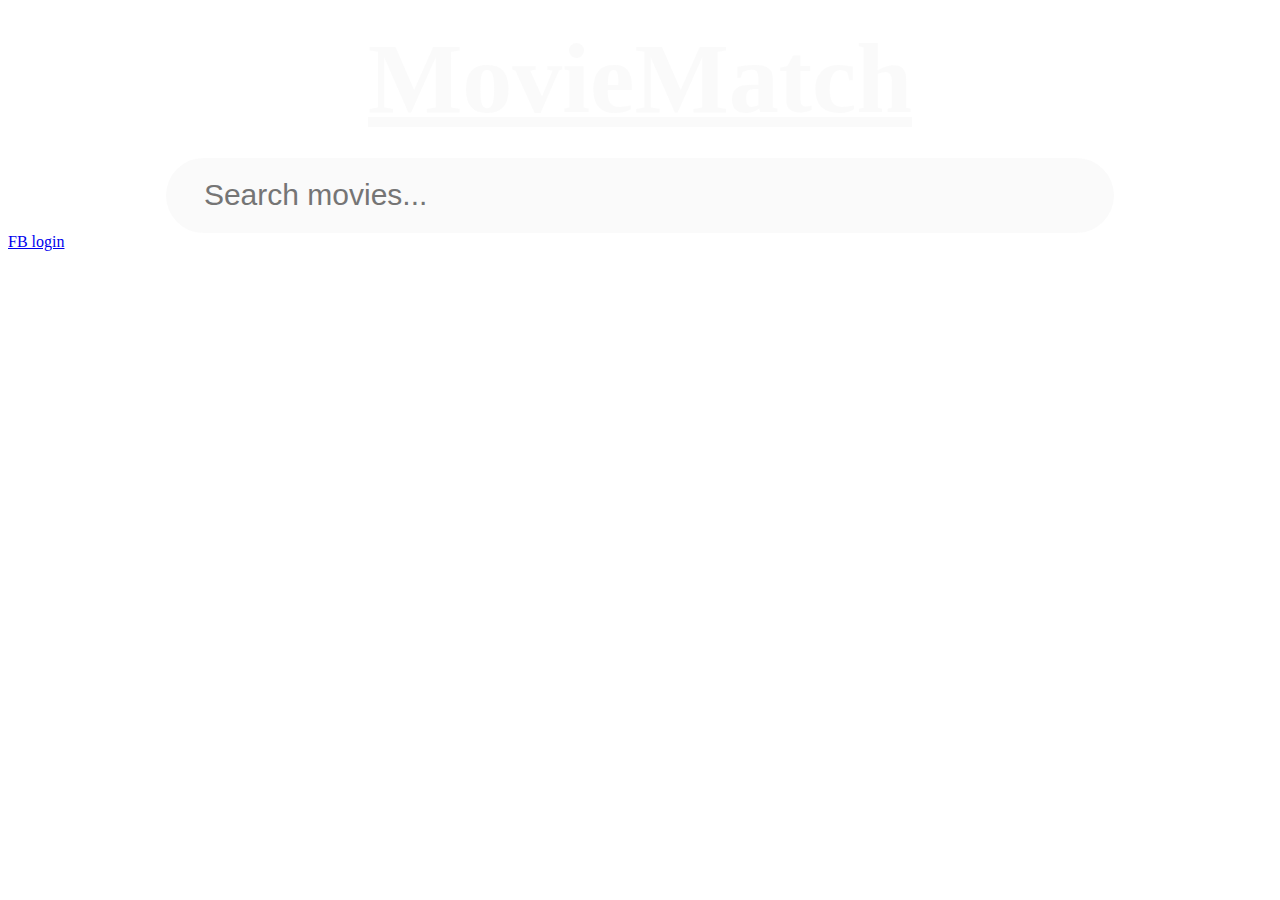
==== FBtest.html @ b182d013 "1PM save state" ====
<!DOCTYPE html>
<html lang="en">
<head>
    <meta charset="UTF-8">
    <title>Hack Day</title>
    <link rel="stylesheet" href="css/bootstrap.min.css">
    <link rel="stylesheet" href="css/styles.css">
    
        
    </script>
</head>
<body>
   		<header>
   			<h1><a href="index.html">MovieMatch</a></h1>
   		</header>
    
   		<input type="search" id="search-bar" placeholder = "Search movies...">
   <script src="https://code.jquery.com/jquery-2.1.1.min.js"></script>
    <script src="js/bootstrap.min.js"></script>
    <script src="https://cdn.firebase.com/js/client/2.0.6/firebase.js"></script>
    <script type="text/javascript">
            var ref = new Firebase("https://movie-match.firebaseio.com");
    ref.onAuth(function(authData) {
      if (authData) {
        // user authenticated with Firebase
        console.log("User ID: " + authData.uid + ", Provider: " + authData.provider);
      } else {
        // user is logged out
      }
    });
        var chatRef = new firebase('https://movie-match.firebase.com');
        var auth = new firebaseSimpleLogin(chatRef, function(error, user){
    $(function() {
        $("#fblogin").click(function(){
          auth.login('facebook',  {
            rememberMe: true;
            scope: 'email,user_likes'
    });
});
        
    </script>
    
    <a href="#" id="fblogin">FB login</a>
</body>
</html>
---- css/styles.css ----
body { 
  background: url(../media/dude-standing.jpg) no-repeat center center fixed; 
  -webkit-background-size: cover;
  -moz-background-size: cover;
  -o-background-size: cover;
  background-size: cover;
}
header{
	text-align:center;
} 
header a{
	color:rgba(250, 250, 250, 0.9);
	font-size:100px;
	font-weight: bold;
	transition: 0.2s ease all;
}
header a:hover{
	color:white;
	text-shadow: 0 0 10px rgba(250, 250, 250, 0.9);
	text-decoration: none;
}

#search-bar{
	color:#1f1f1f;
	font-size: 30px;
	padding-left: 3%;
	display: block;
	margin: 0 auto;
	width: 75%;
	height: 75px;
	border-radius:40px;
	background: rgba(250, 250, 250, 0.9);
	outline: none;
	border: none;
}
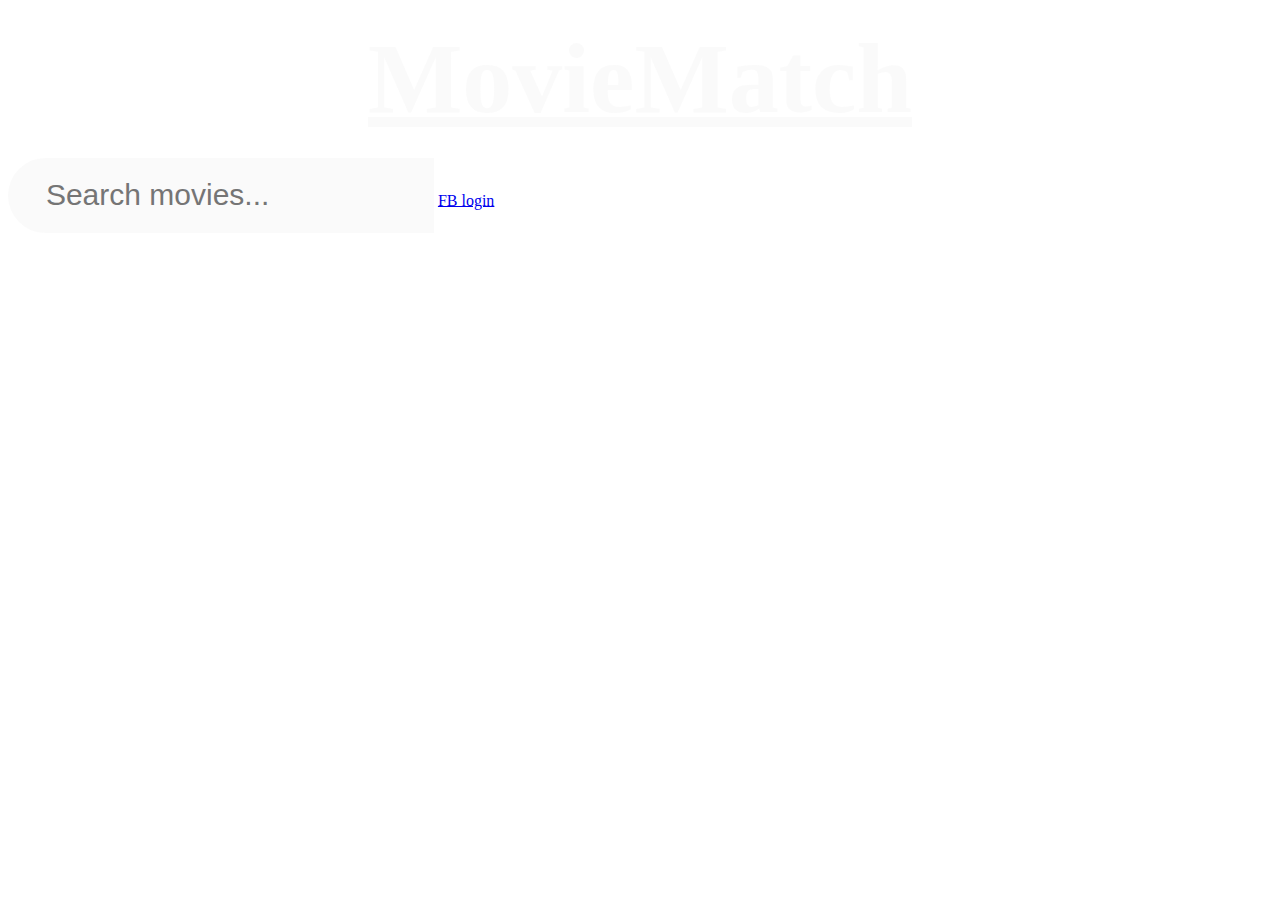
==== commit 2a6d0426: "removed old code FBTest" ====
--- a/FBtest.html
+++ b/FBtest.html
@@ -7,7 +7,7 @@
     <link rel="stylesheet" href="css/styles.css">
     
         
-    </script>
+    
 </head>
 <body>
    		<header>
@@ -19,25 +19,23 @@
     <script src="js/bootstrap.min.js"></script>
     <script src="https://cdn.firebase.com/js/client/2.0.6/firebase.js"></script>
     <script type="text/javascript">
-            var ref = new Firebase("https://movie-match.firebaseio.com");
-    ref.onAuth(function(authData) {
-      if (authData) {
-        // user authenticated with Firebase
-        console.log("User ID: " + authData.uid + ", Provider: " + authData.provider);
-      } else {
-        // user is logged out
-      }
-    });
-        var chatRef = new firebase('https://movie-match.firebase.com');
-        var auth = new firebaseSimpleLogin(chatRef, function(error, user){
-    $(function() {
-        $("#fblogin").click(function(){
-          auth.login('facebook',  {
-            rememberMe: true;
-            scope: 'email,user_likes'
-    });
+        var ref = new Firebase('https://movie-match.firebaseio.com');
+       
+        ref.authWithOAuthPopup("facebook", function(error, authData) {
+  if (authData) {
+    // the access token will allow us to make Open Graph API calls
+    console.log(authData.facebook.accessToken);
+  }
+}, {
+  scope: "email,user_likes" // the permissions requested
 });
-        
+         $("#fblogin").click(function(){
+              auth.login('facebook',  {
+                rememberMe: true,
+                scope: 'email,user_likes'
+              });
+        });      
+       
     </script>
     
     <a href="#" id="fblogin">FB login</a>
--- a/css/styles.css
+++ b/css/styles.css
@@ -24,12 +24,25 @@
 	color:#1f1f1f;
 	font-size: 30px;
 	padding-left: 3%;
-	display: block;
-	margin: 0 auto;
-	width: 75%;
+	/*display: block;*/
+	/*margin: 0 auto;*/
+	/*width: 75%;*/
 	height: 75px;
-	border-radius:40px;
+	border-top-left-radius:40px;
+	border-bottom-left-radius:40px;
 	background: rgba(250, 250, 250, 0.9);
 	outline: none;
 	border: none;
+}
+#search-bar:focus{
+	box-shadow: 0 0 15px white;
+}
+#go-button{
+	border-top-right-radius:40px;
+	border-bottom-right-radius:40px;
+}
+.search-button{
+	height:75px;
+	font-size:30px;
+	padding:0 30px 0 30px;
 }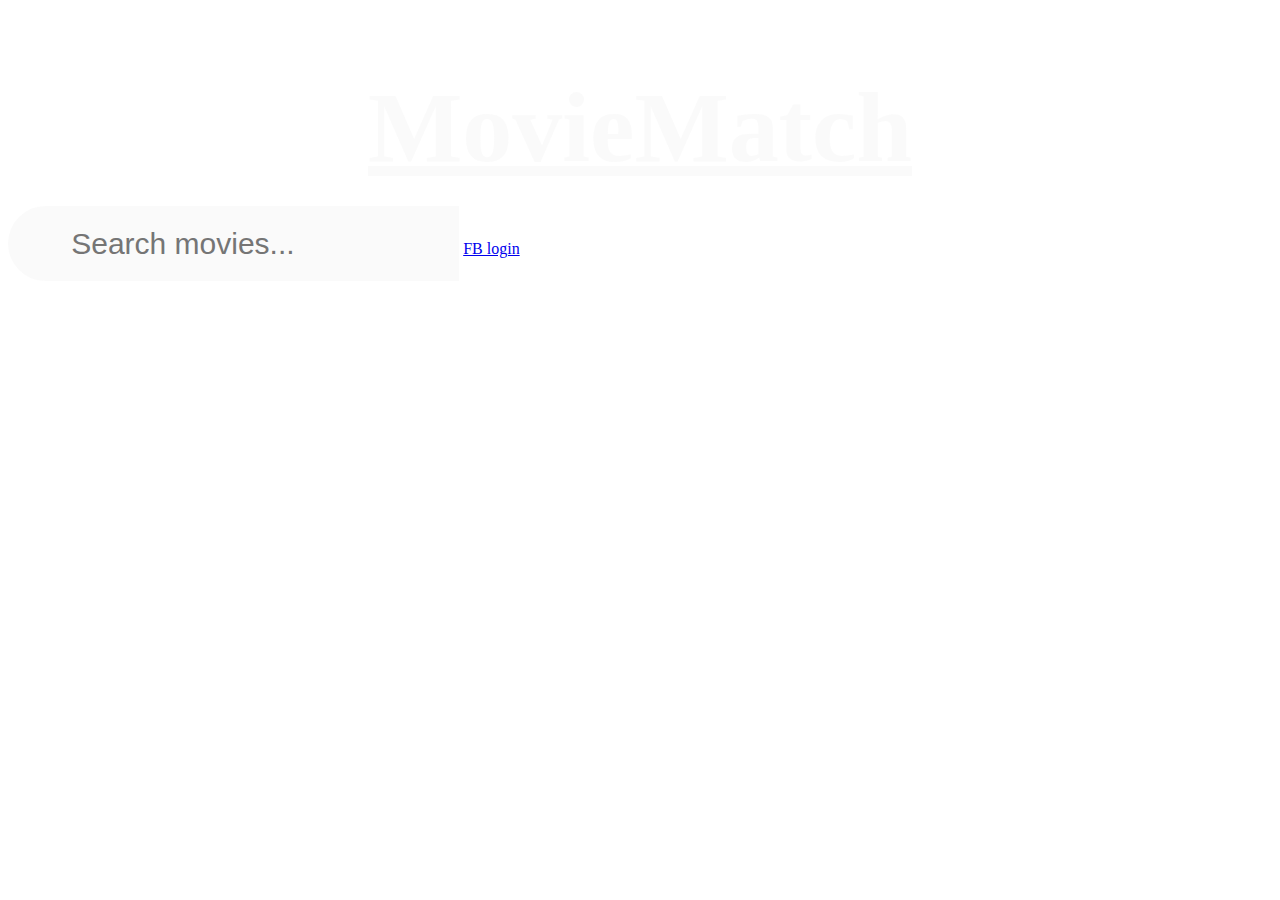
==== commit 1d5027bb: "Merge branch 'master' of https://github.com/nickroberts404/Local-Hack-Day" ====
--- a/FBtest.html
+++ b/FBtest.html
@@ -17,27 +17,42 @@
    		<input type="search" id="search-bar" placeholder = "Search movies...">
    <script src="https://code.jquery.com/jquery-2.1.1.min.js"></script>
     <script src="js/bootstrap.min.js"></script>
+      <a href="#" id="fblogin">FB login</a>
     <script src="https://cdn.firebase.com/js/client/2.0.6/firebase.js"></script>
+  
     <script type="text/javascript">
-        var ref = new Firebase('https://movie-match.firebaseio.com');
-       
-        ref.authWithOAuthPopup("facebook", function(error, authData) {
-  if (authData) {
-    // the access token will allow us to make Open Graph API calls
-    console.log(authData.facebook.accessToken);
-  }
-}, {
-  scope: "email,user_likes" // the permissions requested
-});
-         $("#fblogin").click(function(){
-              auth.login('facebook',  {
-                rememberMe: true,
-                scope: 'email,user_likes'
-              });
-        });      
-       
+        var ref = new Firebase("https://movie-match.firebaseio.com");
+        
+         var isNewUser = true;
+    ref.onAuth(function(authData) {
+      if (authData && isNewUser) {
+        // user authenticated with Firebase
+        console.log("User ID: " + authData.uid + ", Provider: " + authData.provider);
+        ref.child('users').child(authData.uid).set(authData);
+      } 
+        else {
+        // user is logged out
+      }
+    }); 
+      
+         $("#fblogin").click(function () {
+
+             ref.authWithOAuthRedirect("facebook", function(error, authData) {
+                 console.log("THIS IS A TEST");
+                 console.log(authData.facebook.accessToken);
+          
+                 
+                    
+                 });
+            });
+    
+
+
+
+
+        
     </script>
     
-    <a href="#" id="fblogin">FB login</a>
+    
 </body>
 </html>--- a/css/styles.css
+++ b/css/styles.css
@@ -4,9 +4,31 @@
   -moz-background-size: cover;
   -o-background-size: cover;
   background-size: cover;
+  overflow-x:hidden;
+}
+#welcome{
+	text-align: center;
+	position: absolute;
+	top:30px;
+	font-size:30px;
+	width:100%;
+	color:rgba(250, 250, 250, 0.9);
+
+}
+#login{
+	margin: 0 auto;
+	height:400px;
+	width:600px;
+	background:rgba(250, 250, 250, 0.5);
+	border-radius: 40px;
+}
+#login-title{
+	text-align: center;
+	font-size: 50px;
 }
 header{
 	text-align:center;
+	margin-top: 70px;
 } 
 header a{
 	color:rgba(250, 250, 250, 0.9);
@@ -23,7 +45,7 @@
 #search-bar{
 	color:#1f1f1f;
 	font-size: 30px;
-	padding-left: 3%;
+	padding-left: 5%;
 	/*display: block;*/
 	/*margin: 0 auto;*/
 	/*width: 75%;*/
@@ -45,4 +67,69 @@
 	height:75px;
 	font-size:30px;
 	padding:0 30px 0 30px;
+}
+.panel-buttons{
+	position: absolute;
+	bottom: 15px;
+	right:15px;
+}
+.panel h3{
+	padding:0;
+	margin:0;
+}
+.more-button a{
+	color:white;
+}
+.panel{
+	position: relative;
+	background: rgba(250, 250, 250, 0.9) ;
+}
+.panel img{
+	float: left;
+	height: 200px;
+	padding: 10px;
+}
+.nodata{
+	color: red;
+}
+.panel-ratings{
+	margin-top: 18px;
+	color: lightblue;
+}
+#user-box{
+	position: fixed;
+	left:50%;
+	margin-left:-150px;
+	top: 0;
+	width:300px;
+	height:70px;
+	z-index: 1000;
+	opacity:0.8;
+	border-bottom-left-radius: 30px;
+	border-bottom-right-radius: 30px;
+	background: grey;
+}
+#user-image{
+	position: absolute;
+	top:5px;
+	left:5px;
+	border-bottom-left-radius: 30px;
+	height:60px;
+	width:60px;
+	background: lightblue;
+}
+#user-image:hover{
+	background: lightgreen;
+}
+#user-list{
+	position: absolute;
+	top:5px;
+	right:5px;
+	border-bottom-right-radius: 30px;
+	height:60px;
+	width:60px;
+	background: lightblue;
+}
+#user-list:hover{
+	background: lightgreen;
 }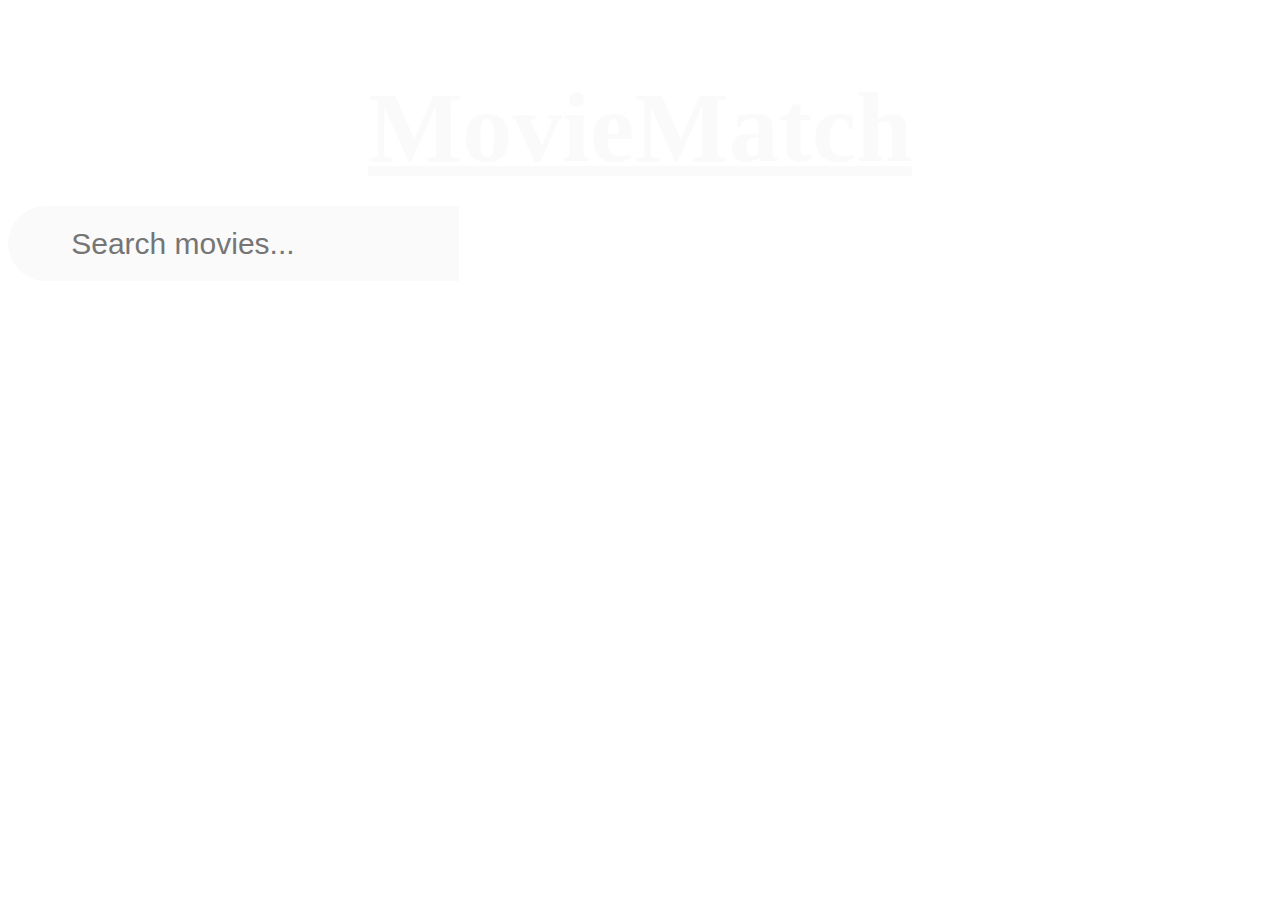
==== commit 91b52d8d: "changes made" ====
--- a/FBtest.html
+++ b/FBtest.html
@@ -17,42 +17,97 @@
    		<input type="search" id="search-bar" placeholder = "Search movies...">
    <script src="https://code.jquery.com/jquery-2.1.1.min.js"></script>
     <script src="js/bootstrap.min.js"></script>
-      <a href="#" id="fblogin">FB login</a>
+      
     <script src="https://cdn.firebase.com/js/client/2.0.6/firebase.js"></script>
   
     <script type="text/javascript">
-        var ref = new Firebase("https://movie-match.firebaseio.com");
-        
-         var isNewUser = true;
-    ref.onAuth(function(authData) {
-      if (authData && isNewUser) {
-        // user authenticated with Firebase
-        console.log("User ID: " + authData.uid + ", Provider: " + authData.provider);
-        ref.child('users').child(authData.uid).set(authData);
-      } 
-        else {
-        // user is logged out
+        // This is called with the results from from FB.getLoginStatus().
+  function statusChangeCallback(response) {
+    console.log('statusChangeCallback');
+    console.log(response);
+    // The response object is returned with a status field that lets the
+    // app know the current login status of the person.
+    // Full docs on the response object can be found in the documentation
+    // for FB.getLoginStatus().
+    if (response.status === 'connected') {
+      // Logged into your app and Facebook.
+      testAPI();
+    } else if (response.status === 'not_authorized') {
+      // The person is logged into Facebook, but not your app.
+      document.getElementById('status').innerHTML = 'Please log ' +
+        'into this app.';
+    } else {
+      // The person is not logged into Facebook, so we're not sure if
+      // they are logged into this app or not.
+      document.getElementById('status').innerHTML = 'Please log ' +
+        'into Facebook.';
+    }
+  }
+
+  // This function is called when someone finishes with the Login
+  // Button.  See the onlogin handler attached to it in the sample
+  // code below.
+  function checkLoginState() {
+    FB.getLoginStatus(function(response) {
+      statusChangeCallback(response);
+    });
+  }
+
+  window.fbAsyncInit = function() {
+  FB.init({
+    appId      : '1562025897343922',
+    cookie     : true,  // enable cookies to allow the server to access 
+                        // the session
+    xfbml      : true,  // parse social plugins on this page
+    version    : 'v2.1' // use version 2.1
+  });
+
+  // Now that we've initialized the JavaScript SDK, we call 
+  // FB.getLoginStatus().  This function gets the state of the
+  // person visiting this page and can return one of three states to
+  // the callback you provide.  They can be:
+  //
+  // 1. Logged into your app ('connected')
+  // 2. Logged into Facebook, but not your app ('not_authorized')
+  // 3. Not logged into Facebook and can't tell if they are logged into
+  //    your app or not.
+  //
+  // These three cases are handled in the callback function.
+
+  FB.getLoginStatus(function(response) {
+    statusChangeCallback(response);
+  });
+
+  };
+
+  // Load the SDK asynchronously
+  (function(d, s, id) {
+    var js, fjs = d.getElementsByTagName(s)[0];
+    if (d.getElementById(id)) return;
+    js = d.createElement(s); js.id = id;
+    js.src = "//connect.facebook.net/en_US/sdk.js";
+    fjs.parentNode.insertBefore(js, fjs);
+  }(document, 'script', 'facebook-jssdk'));
+
+  // Here we run a very simple test of the Graph API after login is
+  // successful.  See statusChangeCallback() for when this call is made.
+  function testAPI() {
+    console.log('Welcome!  Fetching your information.... ');
+    /* make the API call */
+      FB.api(
+        "/me/friends",
+          {fields: 'name,id'},
+        function (response) {
+        if (response && !response.error) {
+            console.log(response.data.name);
+            /* handle the result */
       }
-    }); 
-      
-         $("#fblogin").click(function () {
-
-             ref.authWithOAuthRedirect("facebook", function(error, authData) {
-                 console.log("THIS IS A TEST");
-                 console.log(authData.facebook.accessToken);
-          
-                 
-                    
-                 });
-            });
-    
-
-
-
-
-        
+    }
+);
+  }
     </script>
-    
+    <fb:login-button scope="user_friends" onlogin="checkLoginState();">
+	</fb:login-button>
     
 </body>
 </html>--- a/css/styles.css
+++ b/css/styles.css
@@ -68,6 +68,9 @@
 	font-size:30px;
 	padding:0 30px 0 30px;
 }
+.search-button:hover{
+	box-shadow: 0 0 15px white;
+}
 .panel-buttons{
 	position: absolute;
 	bottom: 15px;
@@ -94,7 +97,7 @@
 }
 .panel-ratings{
 	margin-top: 18px;
-	color: lightblue;
+	color: #d9534f;
 }
 #user-box{
 	position: fixed;
@@ -104,10 +107,9 @@
 	width:300px;
 	height:70px;
 	z-index: 1000;
-	opacity:0.8;
 	border-bottom-left-radius: 30px;
 	border-bottom-right-radius: 30px;
-	background: grey;
+	background: rgba(150, 150, 150, 0.7);
 }
 #user-image{
 	position: absolute;
@@ -116,20 +118,25 @@
 	border-bottom-left-radius: 30px;
 	height:60px;
 	width:60px;
+	opacity:0.7;
 	background: lightblue;
+    background-position: center center;
+    background-size: cover;
+    cursor: pointer;
 }
 #user-image:hover{
-	background: lightgreen;
+	opacity:1;
 }
-#user-list{
+#user-name{
 	position: absolute;
 	top:5px;
-	right:5px;
-	border-bottom-right-radius: 30px;
+	left:70px;
 	height:60px;
-	width:60px;
-	background: lightblue;
+	width:225px;
+	font-size:15px;
+	color:#3e3e3e;
+	text-align: center;
+	font-weight: bold;
+    border-bottom-right-radius: 30px;
+	background: rgba(250, 250, 250, 0.3);
 }
-#user-list:hover{
-	background: lightgreen;
-}